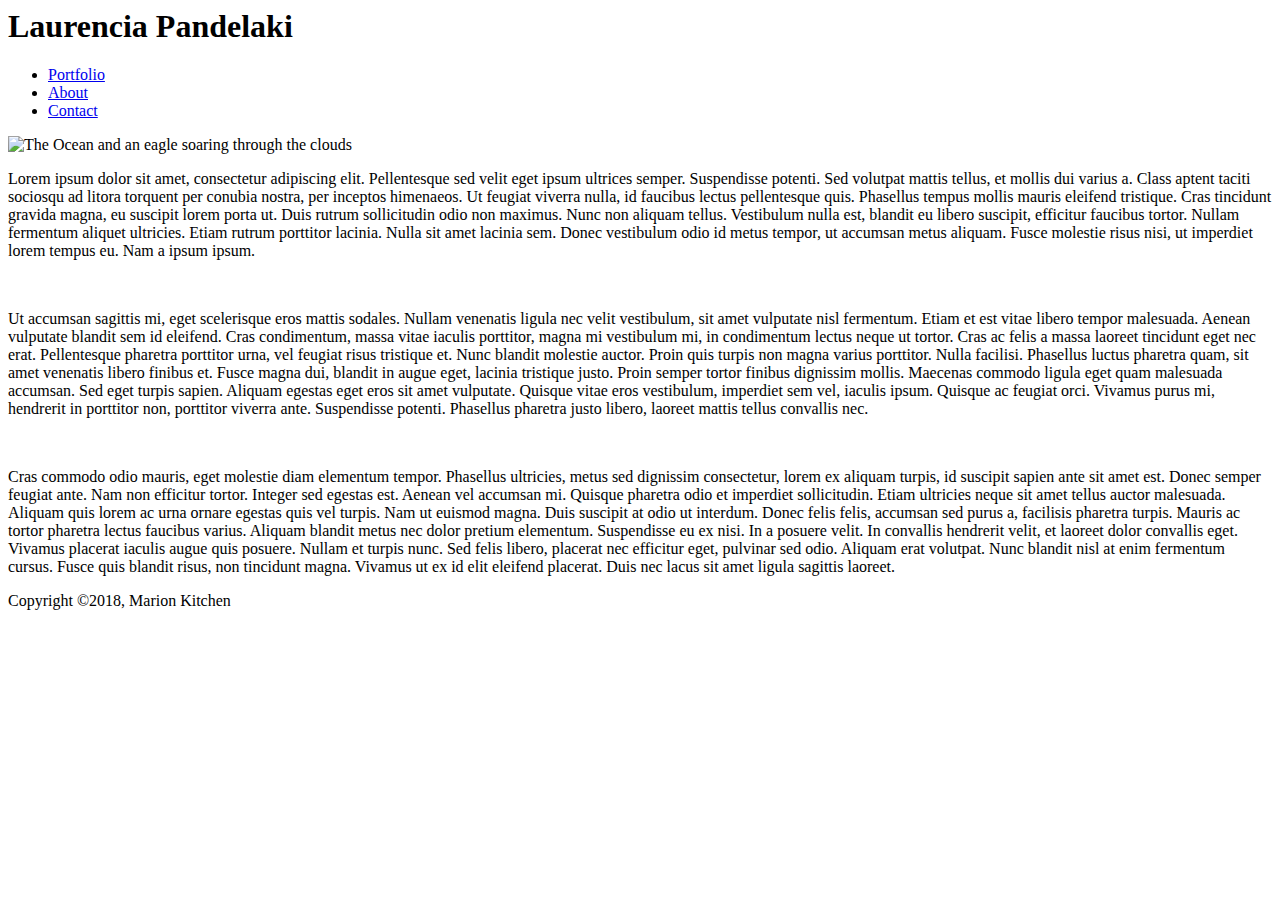
==== index.html @ 93a1cfa5 "Initial commit" ====
<header class="header flex items-center-md space-between-md row-md">
  <h1>
    Laurencia Pandelaki
  </h1>
  <nav class="main-nav">
    <ul class="main-nav-list flex-md items-center-md">
      <li class="main-nav-item">
        <a href="#">Portfolio</a>
      </li>
      <li class="main-nav-item">
        <a href="#">About</a>
      </li>
      <li class="main-nav-item">
        <a href="#">Contact</a>
      </li>
    </ul>
  </nav>
</header>
  <div class="wrapper">
  <body>
     <img alt="The Ocean and an eagle soaring through the clouds" src="https://picsum.photos/960/640?image=990">
<p>
  Lorem ipsum dolor sit amet, consectetur adipiscing elit. Pellentesque sed velit eget ipsum ultrices semper. Suspendisse potenti. Sed volutpat mattis tellus, et mollis dui varius a. Class aptent taciti sociosqu ad litora torquent per conubia nostra, per inceptos himenaeos. Ut feugiat viverra nulla, id faucibus lectus pellentesque quis. Phasellus tempus mollis mauris eleifend tristique. Cras tincidunt gravida magna, eu suscipit lorem porta ut. Duis rutrum sollicitudin odio non maximus. Nunc non aliquam tellus. Vestibulum nulla est, blandit eu libero suscipit, efficitur faucibus tortor. Nullam fermentum aliquet ultricies. Etiam rutrum porttitor lacinia. Nulla sit amet lacinia sem. Donec vestibulum odio id metus tempor, ut accumsan metus aliquam. Fusce molestie risus nisi, ut imperdiet lorem tempus eu. Nam a ipsum ipsum. </p>
<br>
<p> Ut accumsan sagittis mi, eget scelerisque eros mattis sodales. Nullam venenatis ligula nec velit vestibulum, sit amet vulputate nisl fermentum. Etiam et est vitae libero tempor malesuada. Aenean vulputate blandit sem id eleifend. Cras condimentum, massa vitae iaculis porttitor, magna mi vestibulum mi, in condimentum lectus neque ut tortor. Cras ac felis a massa laoreet tincidunt eget nec erat. Pellentesque pharetra porttitor urna, vel feugiat risus tristique et. Nunc blandit molestie auctor.

Proin quis turpis non magna varius porttitor. Nulla facilisi. Phasellus luctus pharetra quam, sit amet venenatis libero finibus et. Fusce magna dui, blandit in augue eget, lacinia tristique justo. Proin semper tortor finibus dignissim mollis. Maecenas commodo ligula eget quam malesuada accumsan. Sed eget turpis sapien. Aliquam egestas eget eros sit amet vulputate. Quisque vitae eros vestibulum, imperdiet sem vel, iaculis ipsum. Quisque ac feugiat orci. Vivamus purus mi, hendrerit in porttitor non, porttitor viverra ante. Suspendisse potenti. Phasellus pharetra justo libero, laoreet mattis tellus convallis nec.</p>
<br>
<p>
Cras commodo odio mauris, eget molestie diam elementum tempor. Phasellus ultricies, metus sed dignissim consectetur, lorem ex aliquam turpis, id suscipit sapien ante sit amet est. Donec semper feugiat ante. Nam non efficitur tortor. Integer sed egestas est. Aenean vel accumsan mi. Quisque pharetra odio et imperdiet sollicitudin. Etiam ultricies neque sit amet tellus auctor malesuada. Aliquam quis lorem ac urna ornare egestas quis vel turpis. Nam ut euismod magna. Duis suscipit at odio ut interdum. Donec felis felis, accumsan sed purus a, facilisis pharetra turpis. Mauris ac tortor pharetra lectus faucibus varius. Aliquam blandit metus nec dolor pretium elementum. Suspendisse eu ex nisi. In a posuere velit. In convallis hendrerit velit, et laoreet dolor convallis eget. Vivamus placerat iaculis augue quis posuere. Nullam et turpis nunc. Sed felis libero, placerat nec efficitur eget, pulvinar sed odio. Aliquam erat volutpat. Nunc blandit nisl at enim fermentum cursus. Fusce quis blandit risus, non tincidunt magna. Vivamus ut ex id elit eleifend placerat. Duis nec lacus sit amet ligula sagittis laoreet.</p>
  <div class="horizontal-line">
 </div><!--horizontal-line-->
<footer>
      <span class="copyright">
        Copyright ©2018, Marion Kitchen 
      </span>
</footer>
</div><!--wrapper-->  
</body>
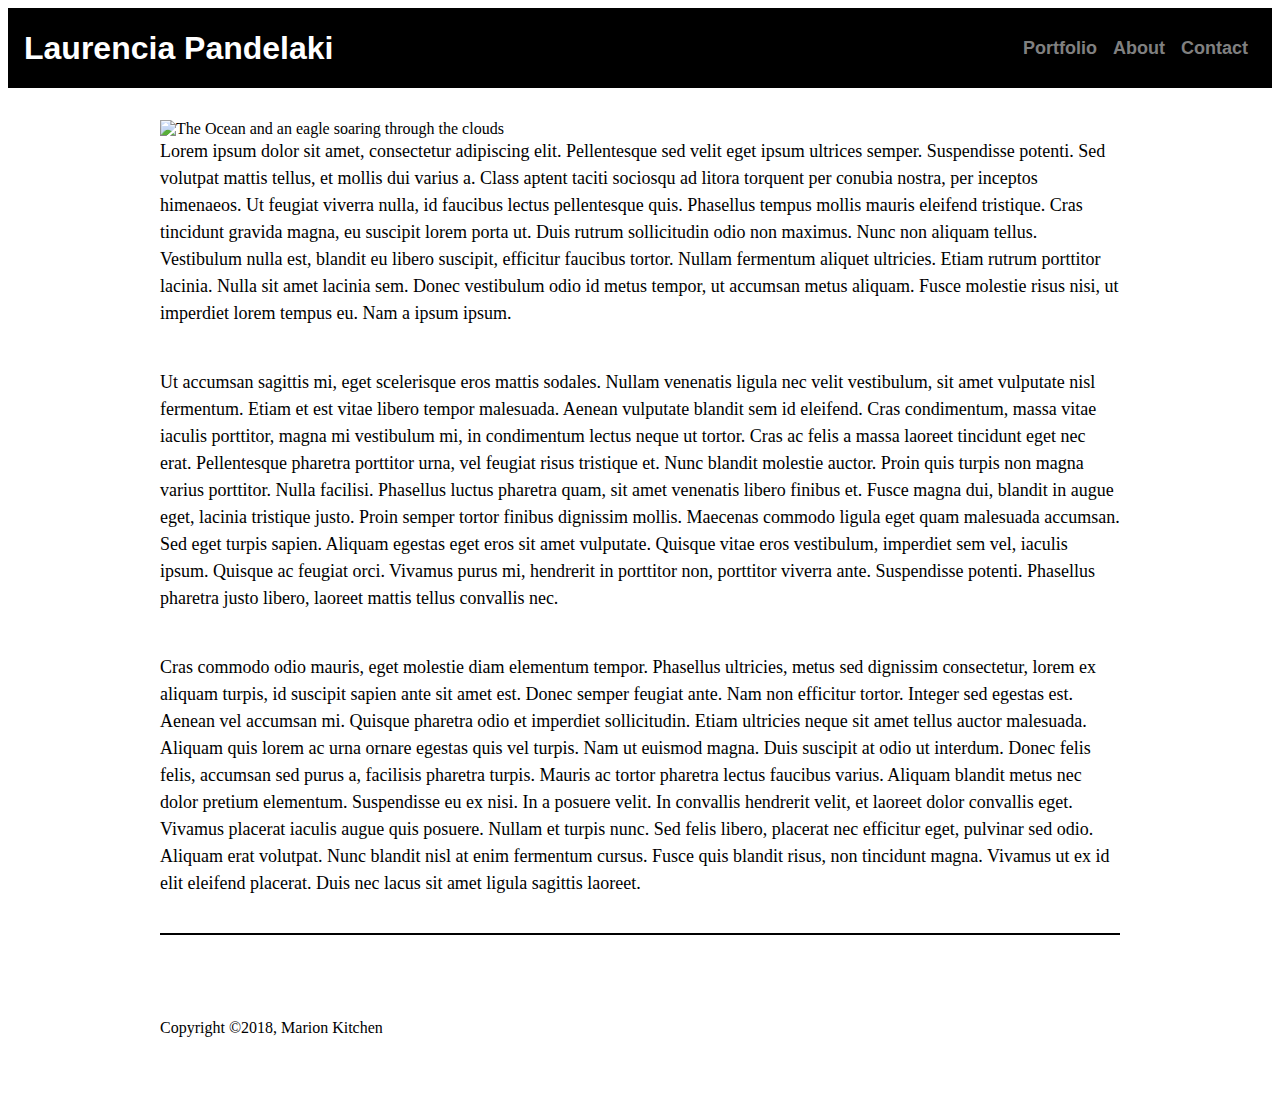
==== commit 3f80b1eb: "update index and styles" ====
--- a/index.html
+++ b/index.html
@@ -1,4 +1,13 @@
-<header class="header flex items-center-md space-between-md row-md">
+<!DOCTYPE html>
+<html lang="en">
+<head>
+  <meta charset="UTF-8">
+  <meta name="viewport" content="width=device-width, initial-scale=1.0, maximum-scale=1.0, minimum-scale=1.0">
+  <link rel="stylesheet" href="styles.css">
+  <title>Github Exercise 1</title>
+</head>
+<body>
+  <header class="header flex items-center-md space-between-md row-md">
   <h1>
     Laurencia Pandelaki
   </h1>
@@ -19,21 +28,23 @@
   <div class="wrapper">
   <body>
      <img alt="The Ocean and an eagle soaring through the clouds" src="https://picsum.photos/960/640?image=990">
-<p>
-  Lorem ipsum dolor sit amet, consectetur adipiscing elit. Pellentesque sed velit eget ipsum ultrices semper. Suspendisse potenti. Sed volutpat mattis tellus, et mollis dui varius a. Class aptent taciti sociosqu ad litora torquent per conubia nostra, per inceptos himenaeos. Ut feugiat viverra nulla, id faucibus lectus pellentesque quis. Phasellus tempus mollis mauris eleifend tristique. Cras tincidunt gravida magna, eu suscipit lorem porta ut. Duis rutrum sollicitudin odio non maximus. Nunc non aliquam tellus. Vestibulum nulla est, blandit eu libero suscipit, efficitur faucibus tortor. Nullam fermentum aliquet ultricies. Etiam rutrum porttitor lacinia. Nulla sit amet lacinia sem. Donec vestibulum odio id metus tempor, ut accumsan metus aliquam. Fusce molestie risus nisi, ut imperdiet lorem tempus eu. Nam a ipsum ipsum. </p>
-<br>
-<p> Ut accumsan sagittis mi, eget scelerisque eros mattis sodales. Nullam venenatis ligula nec velit vestibulum, sit amet vulputate nisl fermentum. Etiam et est vitae libero tempor malesuada. Aenean vulputate blandit sem id eleifend. Cras condimentum, massa vitae iaculis porttitor, magna mi vestibulum mi, in condimentum lectus neque ut tortor. Cras ac felis a massa laoreet tincidunt eget nec erat. Pellentesque pharetra porttitor urna, vel feugiat risus tristique et. Nunc blandit molestie auctor.
+      <p>
+        Lorem ipsum dolor sit amet, consectetur adipiscing elit. Pellentesque sed velit eget ipsum ultrices semper. Suspendisse potenti. Sed volutpat mattis tellus, et mollis dui varius a. Class aptent taciti sociosqu ad litora torquent per conubia nostra, per inceptos himenaeos. Ut feugiat viverra nulla, id faucibus lectus pellentesque quis. Phasellus tempus mollis mauris eleifend tristique. Cras tincidunt gravida magna, eu suscipit lorem porta ut. Duis rutrum sollicitudin odio non maximus. Nunc non aliquam tellus. Vestibulum nulla est, blandit eu libero suscipit, efficitur faucibus tortor. Nullam fermentum aliquet ultricies. Etiam rutrum porttitor lacinia. Nulla sit amet lacinia sem. Donec vestibulum odio id metus tempor, ut accumsan metus aliquam. Fusce molestie risus nisi, ut imperdiet lorem tempus eu. Nam a ipsum ipsum. </p>
+      <br>
+      <p> Ut accumsan sagittis mi, eget scelerisque eros mattis sodales. Nullam venenatis ligula nec velit vestibulum, sit amet vulputate nisl fermentum. Etiam et est vitae libero tempor malesuada. Aenean vulputate blandit sem id eleifend. Cras condimentum, massa vitae iaculis porttitor, magna mi vestibulum mi, in condimentum lectus neque ut tortor. Cras ac felis a massa laoreet tincidunt eget nec erat. Pellentesque pharetra porttitor urna, vel feugiat risus tristique et. Nunc blandit molestie auctor.
 
-Proin quis turpis non magna varius porttitor. Nulla facilisi. Phasellus luctus pharetra quam, sit amet venenatis libero finibus et. Fusce magna dui, blandit in augue eget, lacinia tristique justo. Proin semper tortor finibus dignissim mollis. Maecenas commodo ligula eget quam malesuada accumsan. Sed eget turpis sapien. Aliquam egestas eget eros sit amet vulputate. Quisque vitae eros vestibulum, imperdiet sem vel, iaculis ipsum. Quisque ac feugiat orci. Vivamus purus mi, hendrerit in porttitor non, porttitor viverra ante. Suspendisse potenti. Phasellus pharetra justo libero, laoreet mattis tellus convallis nec.</p>
-<br>
-<p>
-Cras commodo odio mauris, eget molestie diam elementum tempor. Phasellus ultricies, metus sed dignissim consectetur, lorem ex aliquam turpis, id suscipit sapien ante sit amet est. Donec semper feugiat ante. Nam non efficitur tortor. Integer sed egestas est. Aenean vel accumsan mi. Quisque pharetra odio et imperdiet sollicitudin. Etiam ultricies neque sit amet tellus auctor malesuada. Aliquam quis lorem ac urna ornare egestas quis vel turpis. Nam ut euismod magna. Duis suscipit at odio ut interdum. Donec felis felis, accumsan sed purus a, facilisis pharetra turpis. Mauris ac tortor pharetra lectus faucibus varius. Aliquam blandit metus nec dolor pretium elementum. Suspendisse eu ex nisi. In a posuere velit. In convallis hendrerit velit, et laoreet dolor convallis eget. Vivamus placerat iaculis augue quis posuere. Nullam et turpis nunc. Sed felis libero, placerat nec efficitur eget, pulvinar sed odio. Aliquam erat volutpat. Nunc blandit nisl at enim fermentum cursus. Fusce quis blandit risus, non tincidunt magna. Vivamus ut ex id elit eleifend placerat. Duis nec lacus sit amet ligula sagittis laoreet.</p>
+      Proin quis turpis non magna varius porttitor. Nulla facilisi. Phasellus luctus pharetra quam, sit amet venenatis libero finibus et. Fusce magna dui, blandit in augue eget, lacinia tristique justo. Proin semper tortor finibus dignissim mollis. Maecenas commodo ligula eget quam malesuada accumsan. Sed eget turpis sapien. Aliquam egestas eget eros sit amet vulputate. Quisque vitae eros vestibulum, imperdiet sem vel, iaculis ipsum. Quisque ac feugiat orci. Vivamus purus mi, hendrerit in porttitor non, porttitor viverra ante. Suspendisse potenti. Phasellus pharetra justo libero, laoreet mattis tellus convallis nec.</p>
+      <br>
+      <p>
+      Cras commodo odio mauris, eget molestie diam elementum tempor. Phasellus ultricies, metus sed dignissim consectetur, lorem ex aliquam turpis, id suscipit sapien ante sit amet est. Donec semper feugiat ante. Nam non efficitur tortor. Integer sed egestas est. Aenean vel accumsan mi. Quisque pharetra odio et imperdiet sollicitudin. Etiam ultricies neque sit amet tellus auctor malesuada. Aliquam quis lorem ac urna ornare egestas quis vel turpis. Nam ut euismod magna. Duis suscipit at odio ut interdum. Donec felis felis, accumsan sed purus a, facilisis pharetra turpis. Mauris ac tortor pharetra lectus faucibus varius. Aliquam blandit metus nec dolor pretium elementum. Suspendisse eu ex nisi. In a posuere velit. In convallis hendrerit velit, et laoreet dolor convallis eget. Vivamus placerat iaculis augue quis posuere. Nullam et turpis nunc. Sed felis libero, placerat nec efficitur eget, pulvinar sed odio. Aliquam erat volutpat. Nunc blandit nisl at enim fermentum cursus. Fusce quis blandit risus, non tincidunt magna. Vivamus ut ex id elit eleifend placerat. Duis nec lacus sit amet ligula sagittis laoreet.</p>
   <div class="horizontal-line">
  </div><!--horizontal-line-->
 <footer>
-      <span class="copyright">
+    <span class="copyright">
         Copyright ©2018, Marion Kitchen 
-      </span>
+    </span>
 </footer>
 </div><!--wrapper-->  
-</body>+</body>
+</html>
+
--- a/styles.css
+++ b/styles.css
@@ -0,0 +1,163 @@
+/**
+ * Style Defaults
+ */
+
+a:link {
+  color: #808080;
+}
+
+a:hover {
+  color: #ffffff;
+}
+
+.body {
+  color: #505050;
+  font-family: sans-serif;
+  margin: 0;
+  padding: 0;
+}
+
+.header {
+  background-color: black;
+}
+.wrapper{
+  max-width:960px;
+  margin:0 auto;
+}
+/**
+*Typographic Styles
+*/
+
+h1,
+h2,
+ol,
+p,
+ul{
+  line-height: 1.5;
+}
+
+h1 {
+  color:white;
+  font-size:2rem;
+  margin:0;
+}
+
+h2 {
+  font-size: 1.5rem;
+  margin:0 0 1.5rem;
+}
+
+ol,
+p,
+ul {
+  font-size: 1.125rem;
+  margin:0 0 1.5rem;
+}
+
+/**
+ * Layout Styles
+ */
+
+.header {
+  font-family:sans-serif;
+  margin-bottom:2rem;
+  padding:1rem;
+}
+
+.container {
+  margin: 0 auto;
+  max-width:720px;
+  padding:.75rem;
+}
+
+.main-nav-list {
+  list-style: none;
+  margin: 0;
+  padding: 0;
+}
+
+.main-nav-item {
+  font-weight: bold;
+  text-decoration: none;
+}
+
+.main-nav-item a {
+  display:inline-block;
+  padding: 0.5rem;
+  text-decoration: none;
+}
+.copyright {
+  display: block;
+  margin-top: 5rem;
+  margin-bottom: 5rem;
+}
+
+/**
+* Utilities
+*/
+.flex{
+  display:flex;
+}
+.items-center {
+  align-items:center;
+}
+.space-between {
+  justify-content:space-between;
+}
+
+.row {
+  flex-direction: row;
+}
+
+.row-reverse {
+  flex-direction: row-reverse;
+}
+
+.horizontal-line {
+  display:inline-block;
+  width:100%;
+  height:2.5px;
+  background-color:black;
+}
+/**
+ * Larger Screens
+ *
+ * Use this media query for desktop styles
+ */
+@media screen and (min-width: 640px){
+  .container {
+    padding:1.5rem;
+  }
+  
+  .header {
+/*     display: flex; 
+    align-item:center;
+    justify-content:space-between; */
+  }
+  
+  .main-nav-list {
+/*     display: flex;
+     align-items:center; */
+  }
+    /**
+  * Utilities
+  */
+  
+  .flex-md{
+    display:flex;
+  }
+  .items-center-md {
+    align-items:center;
+  }
+  .space-between-md {
+    justify-content:space-between;
+  }
+  .row-md{
+  flex-direction: row;
+  }
+
+  .row-reverse-md {
+  flex-direction: row-reverse;
+  }
+  
+}